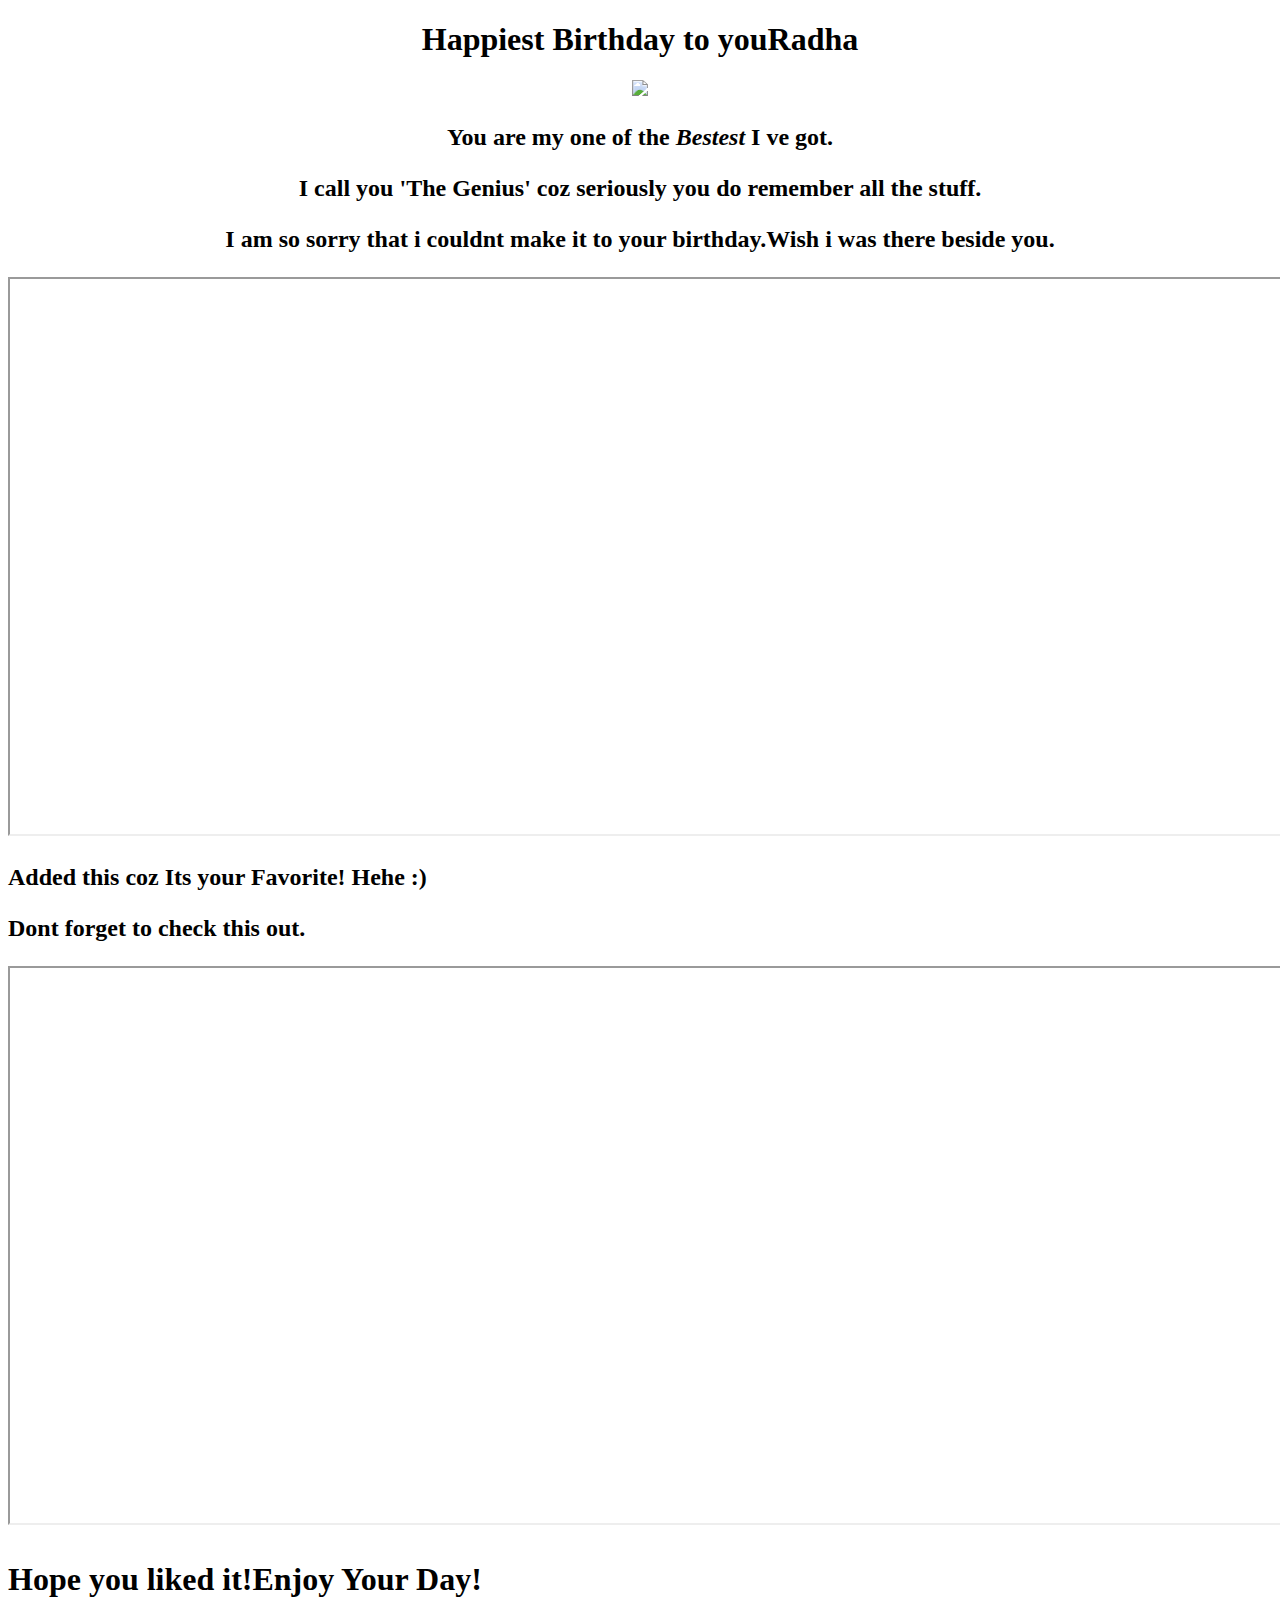
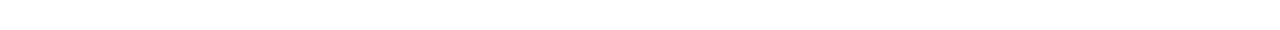
==== ui/index.html @ ecc89962 "[imad-console] Updates ui/index.html" ====
<!doctype html>
<html>
   
    
        <head>
<title> Birthday Girl! </title>

<link href="/ui/style.css" rel="stylesheet" />
</head>
<body>



<center>
<h1> Happiest Birthday to you<span >Radha</span> </h1>
 <img id="madi" src="https://wallpapersite.com/images/pages/pic_w/607.jpg" class="img-medium"/>
     
      
 


<h2><p> <strong>You </strong> are my one of the <em> Bestest</em> I ve got.</p></h2>
<h2><p> I call you 'The Genius' coz seriously you do remember all the stuff. </p></h2>
<h2> <p>I am so sorry that i couldnt make it to your birthday.Wish i was there beside you.</p></h2>
</center>

<iframe width="1290" height="555" 
src="https://www.youtube.com/embed/_DhJ5nPZMAQ">
</iframe>

<h2><p> Added this coz Its your Favorite! Hehe :)</p></h2>
<h2><p>Dont forget to check this out.</p></h2>
<iframe width="1290" height="555" 
src="https://www.youtube.com/embed/nZDApzCLsfc">
</iframe>


         <script>
              alert("A Small Surprise!");
         </script>   
        
        <script type="text/javascript" src="/ui/main.js">
       
        </script>
        
        <h1><p>Hope you liked it!Enjoy Your Day!</p></h1>
        
        
    </body>
</html>
---- ui/style.css ----
body{
    color:black;
    background-image: url("https://wwvalue.com/ct/2017/03/free-vector-textures-backgrounds-high-quality-02.jpg"); 
    font-style:Arial
Verdana;
}
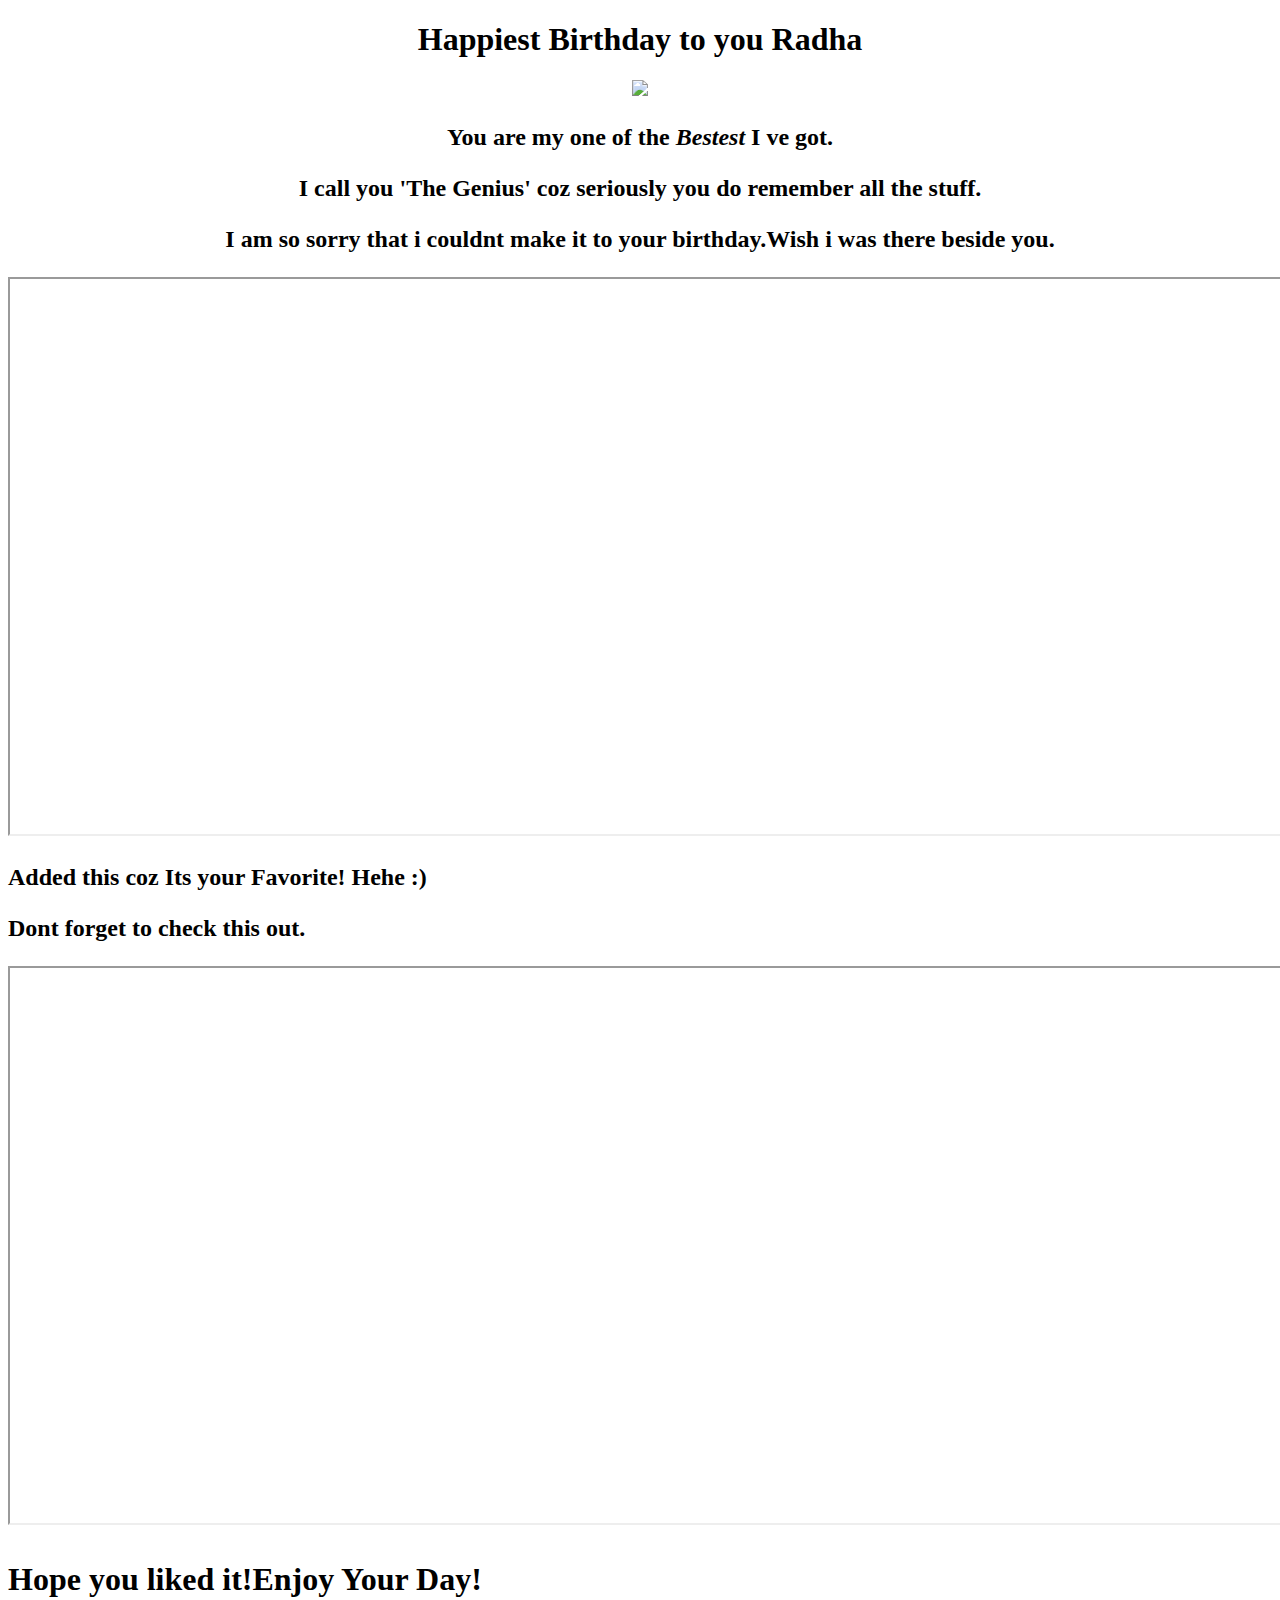
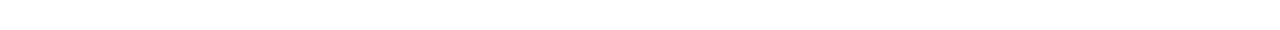
==== commit 84b105c6: "[imad-console] Updates ui/index.html" ====
--- a/ui/index.html
+++ b/ui/index.html
@@ -12,7 +12,7 @@
 
 
 <center>
-<h1> Happiest Birthday to you<span >Radha</span> </h1>
+<h1> Happiest Birthday to you<span >  Radha</span> </h1>
  <img id="madi" src="https://wallpapersite.com/images/pages/pic_w/607.jpg" class="img-medium"/>
      
       
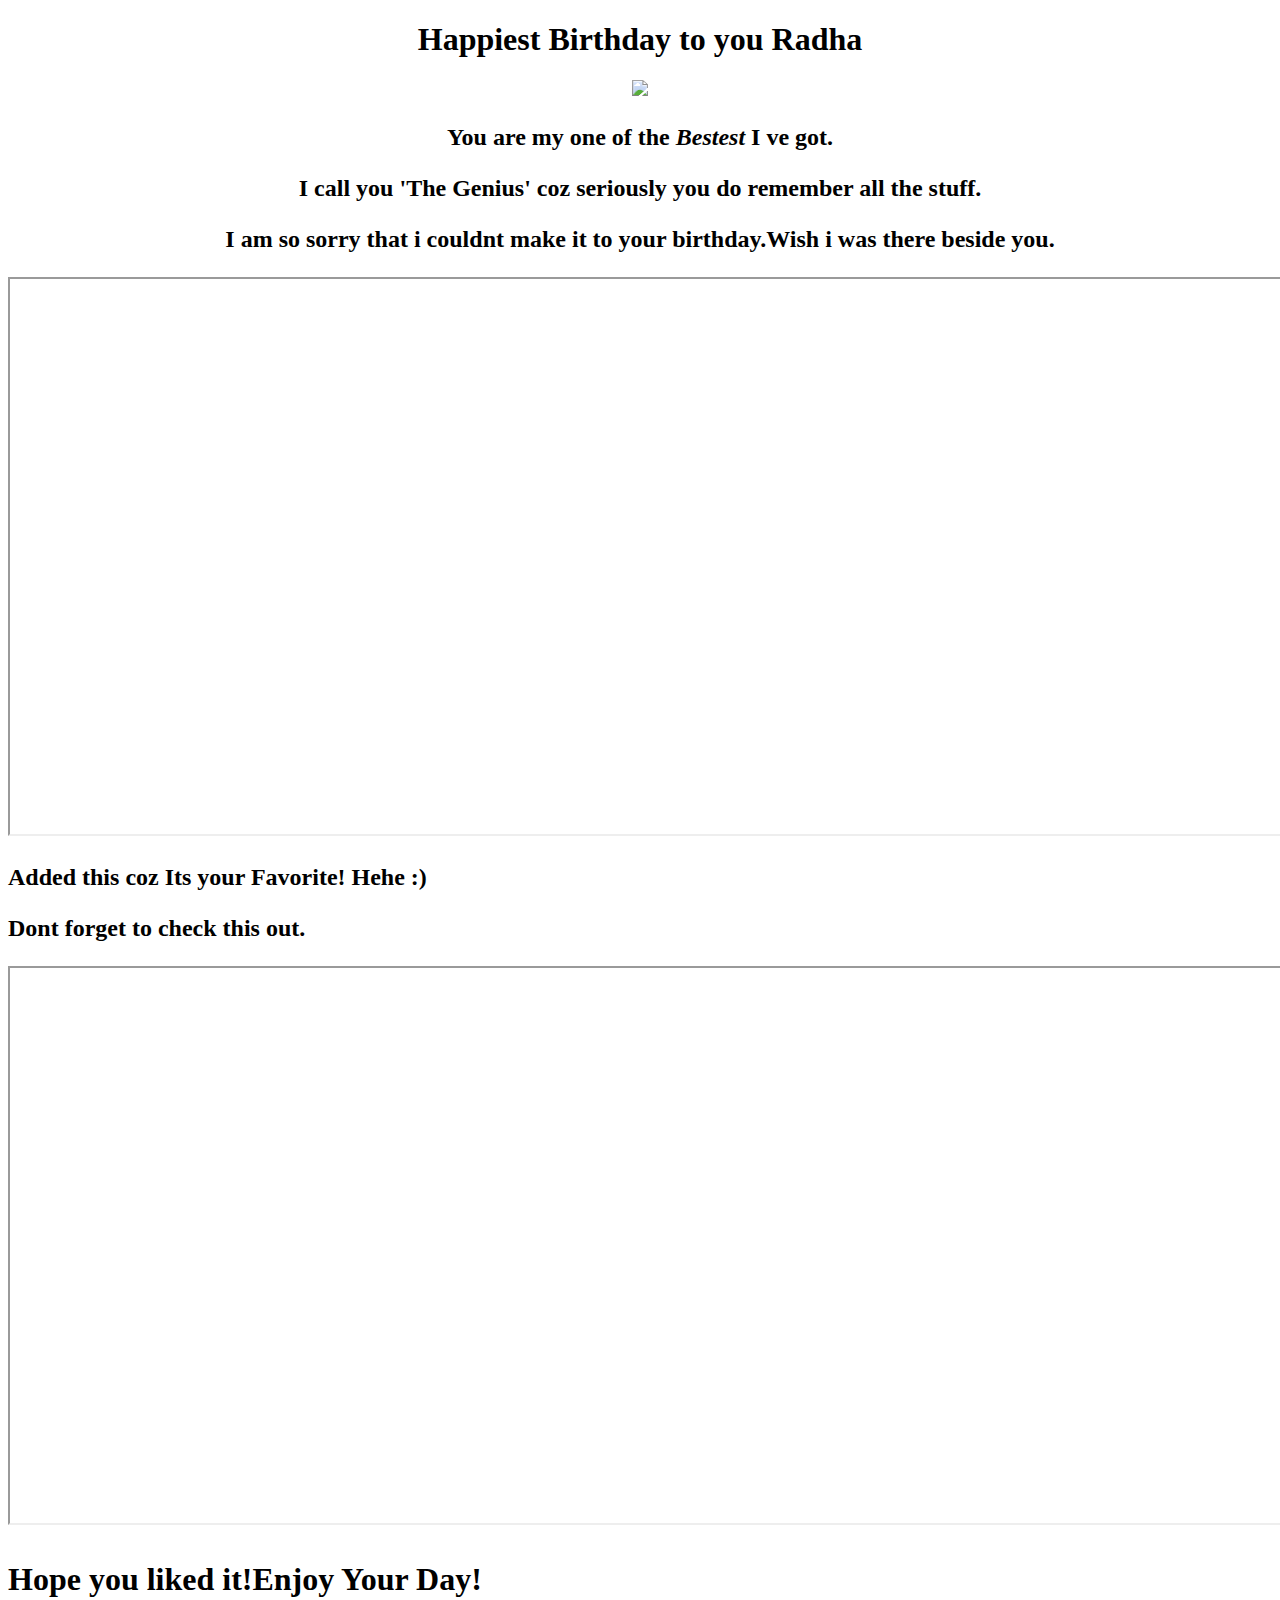
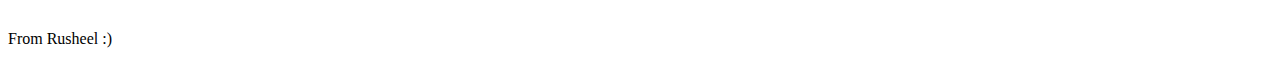
==== commit ff86b754: "[imad-console] Updates ui/index.html" ====
--- a/ui/index.html
+++ b/ui/index.html
@@ -12,7 +12,7 @@
 
 
 <center>
-<h1> Happiest Birthday to you<span >  Radha</span> </h1>
+<h1> Happiest Birthday to you <span >  Radha</span> </h1>
  <img id="madi" src="https://wallpapersite.com/images/pages/pic_w/607.jpg" class="img-medium"/>
      
       
@@ -44,6 +44,7 @@
         </script>
         
         <h1><p>Hope you liked it!Enjoy Your Day!</p></h1>
+     <h><p> From Rusheel :)</p></h>
         
         
     </body>
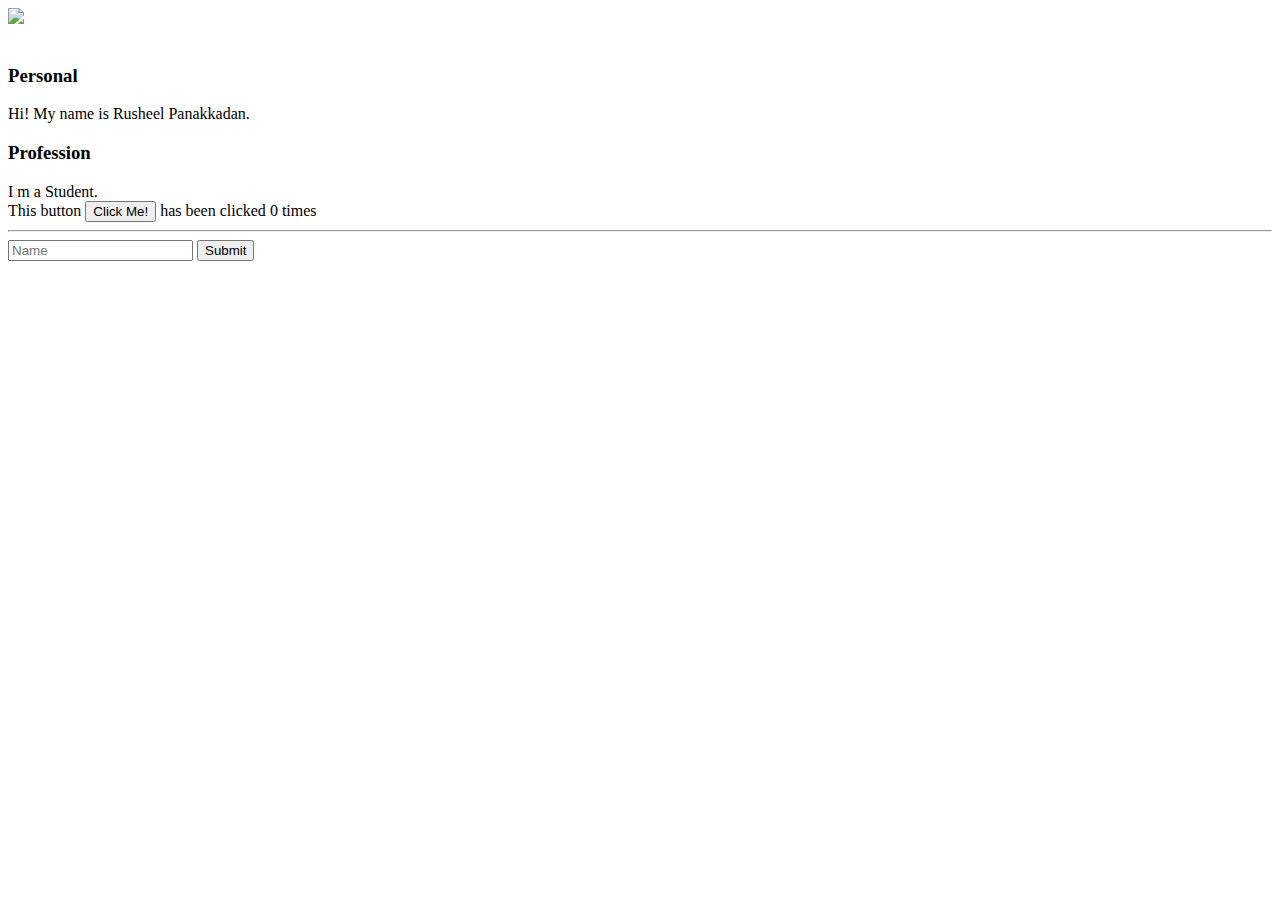
==== commit a406c6c5: "[imad-console] Updates ui/index.html" ====
--- a/ui/index.html
+++ b/ui/index.html
@@ -1,51 +1,57 @@
-<!doctype html>
-<html>
-   
-    
-        <head>
-<title> Birthday Girl! </title>
-
-<link href="/ui/style.css" rel="stylesheet" />
-</head>
-<body>
-
-
-
-<center>
-<h1> Happiest Birthday to you <span >  Radha</span> </h1>
- <img id="madi" src="https://wallpapersite.com/images/pages/pic_w/607.jpg" class="img-medium"/>
-     
-      
- 
-
-
-<h2><p> <strong>You </strong> are my one of the <em> Bestest</em> I ve got.</p></h2>
-<h2><p> I call you 'The Genius' coz seriously you do remember all the stuff. </p></h2>
-<h2> <p>I am so sorry that i couldnt make it to your birthday.Wish i was there beside you.</p></h2>
-</center>
-
-<iframe width="1290" height="555" 
-src="https://www.youtube.com/embed/_DhJ5nPZMAQ">
-</iframe>
-
-<h2><p> Added this coz Its your Favorite! Hehe :)</p></h2>
-<h2><p>Dont forget to check this out.</p></h2>
-<iframe width="1290" height="555" 
-src="https://www.youtube.com/embed/nZDApzCLsfc">
-</iframe>
-
-
-         <script>
-              alert("A Small Surprise!");
-         </script>   
-        
-        <script type="text/javascript" src="/ui/main.js">
-       
-        </script>
-        
-        <h1><p>Hope you liked it!Enjoy Your Day!</p></h1>
-     <h><p> From Rusheel :)</p></h>
-        
-        
-    </body>
-</html>
+<!doctype html>
+
+<html>
+   
+ <head>
+
+        <link href="/ui/style.css" rel="stylesheet" />
+
+    </head>
+ 
+   <body>
+  
+      <div class="container">
+ 
+           <div class="center">
+   
+         <img id="madi" src="https://scontent.fmaa4-1.fna.fbcdn.net/v/t1.0-9/19105517_1352600344829600_4432739256865429148_n.jpg?oh=ad8917425d12e540515af727a2c9cf91&oe=59F01905" class="img-medium"/>
+     
+       </div>
+ 
+           
+            <br>
+  
+          <h3> Personal</h3>
+
+            <div>
+  
+              Hi! My name is Rusheel Panakkadan.
+ 
+           </div>
+ 
+           
+            
+            <h3> Profession</h3>
+ 
+           <div>
+                I m a Student.
+  
+          </div>
+            
+                <div class="footer">
+                    This button <button id="counter"> Click Me!</button> has been clicked <span id="count">0 </span>times
+                    <hr/>
+                    <input type="text" id="name" placeholder="Name" > </input>
+                    <input type="submit" value="Submit" id="submit_btn" > </input>
+                <ul id="namelist">
+                    
+                    
+                </ul>    
+                    
+                </div>
+            
+        </div>
+        <script type="text/javascript" src="/ui/main.js">
+        </script>
+    </body>
+</html>
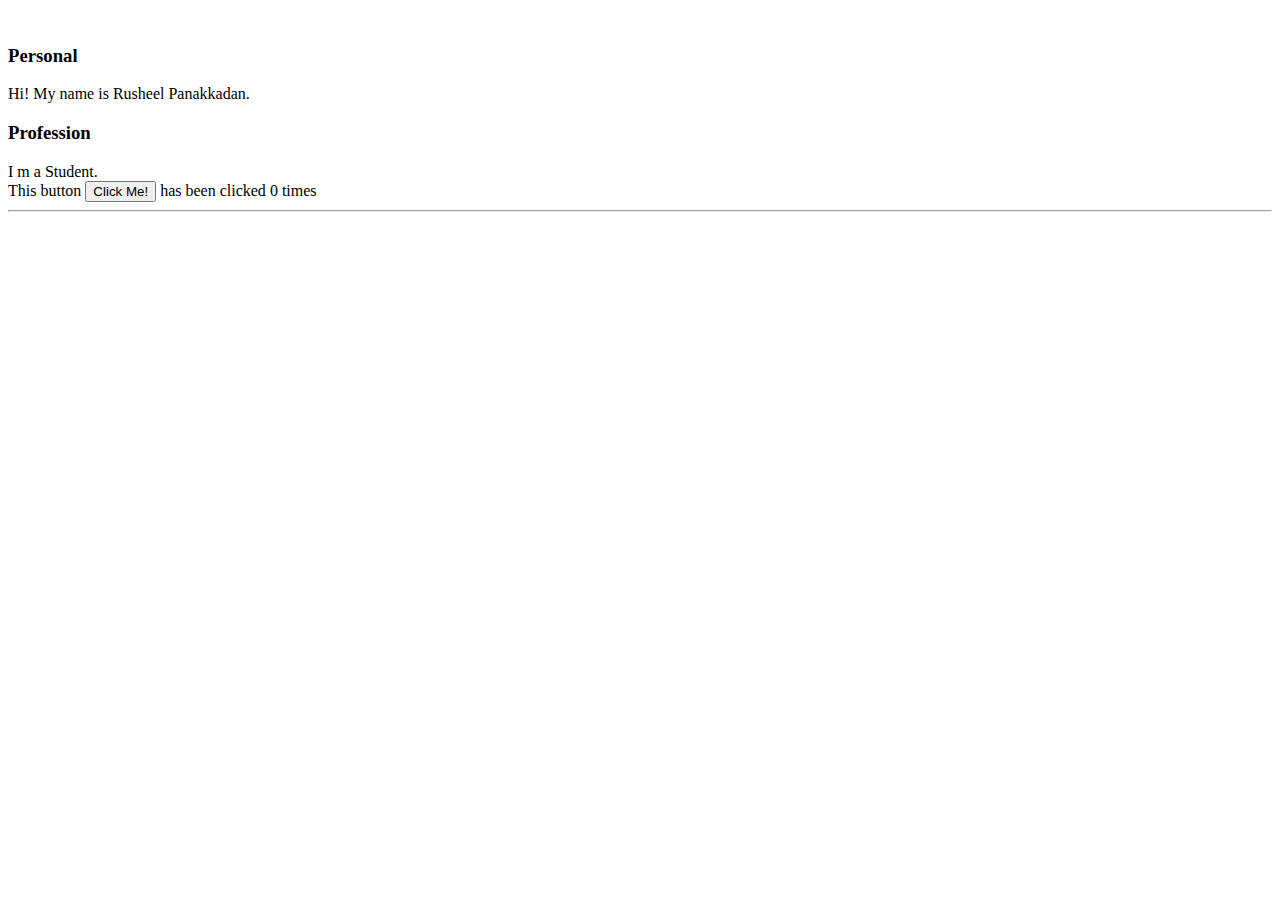
==== commit c17ce906: "[imad-console] Updates ui/index.html" ====
--- a/ui/index.html
+++ b/ui/index.html
@@ -14,7 +14,7 @@
  
            <div class="center">
    
-         <img id="madi" src="https://scontent.fmaa4-1.fna.fbcdn.net/v/t1.0-9/19105517_1352600344829600_4432739256865429148_n.jpg?oh=ad8917425d12e540515af727a2c9cf91&oe=59F01905" class="img-medium"/>
+         
      
        </div>
  
@@ -41,12 +41,9 @@
                 <div class="footer">
                     This button <button id="counter"> Click Me!</button> has been clicked <span id="count">0 </span>times
                     <hr/>
-                    <input type="text" id="name" placeholder="Name" > </input>
-                    <input type="submit" value="Submit" id="submit_btn" > </input>
-                <ul id="namelist">
+                
                     
-                    
-                </ul>    
+                
                     
                 </div>
             
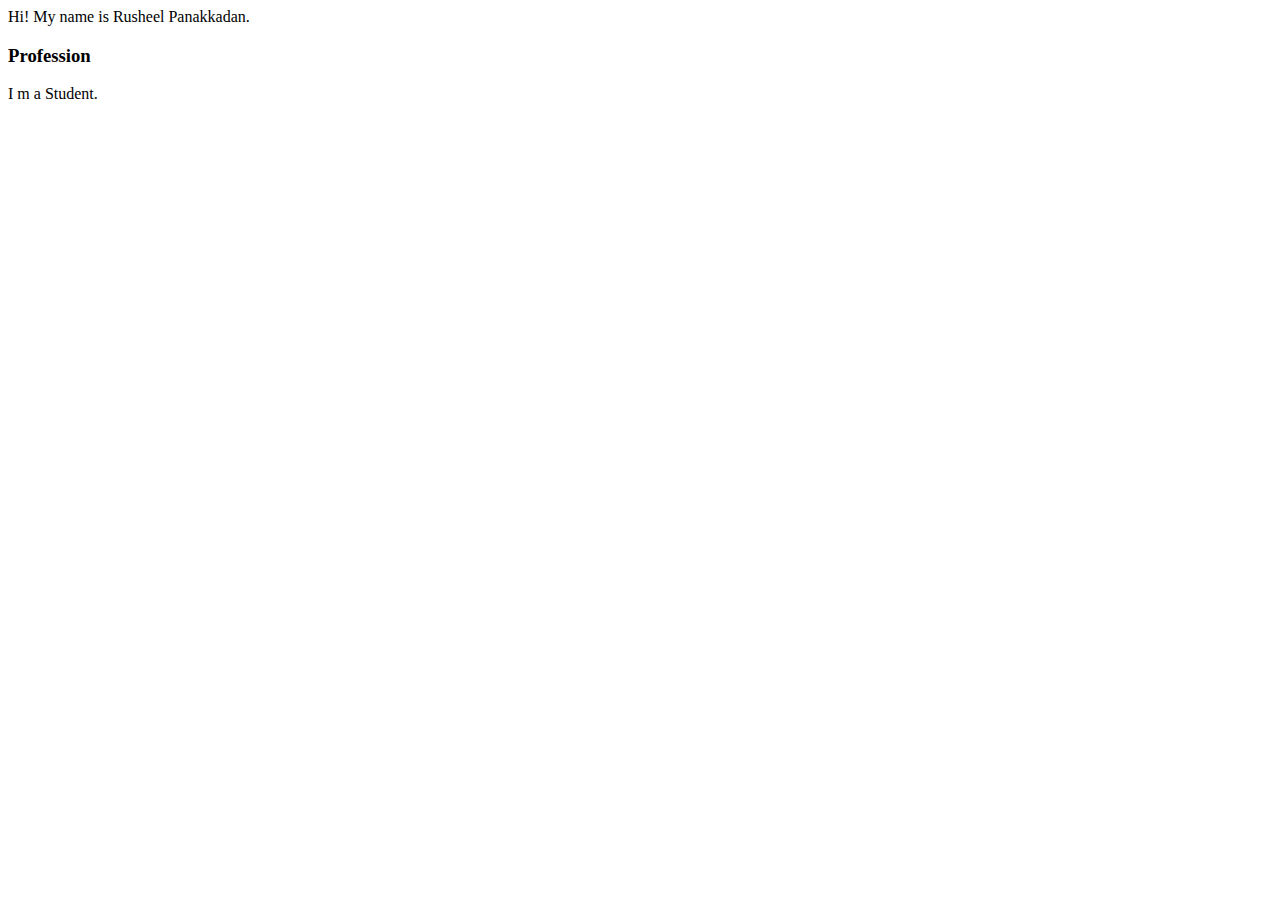
==== commit fd9c0499: "[imad-console] Updates ui/index.html" ====
--- a/ui/index.html
+++ b/ui/index.html
@@ -10,18 +10,7 @@
  
    <body>
   
-      <div class="container">
- 
-           <div class="center">
-   
-         
-     
-       </div>
- 
-           
-            <br>
-  
-          <h3> Personal</h3>
+      
 
             <div>
   
@@ -38,16 +27,14 @@
   
           </div>
             
-                <div class="footer">
-                    This button <button id="counter"> Click Me!</button> has been clicked <span id="count">0 </span>times
-                    <hr/>
+                
                 
                     
                 
                     
-                </div>
             
-        </div>
+            
+    
         <script type="text/javascript" src="/ui/main.js">
         </script>
     </body>
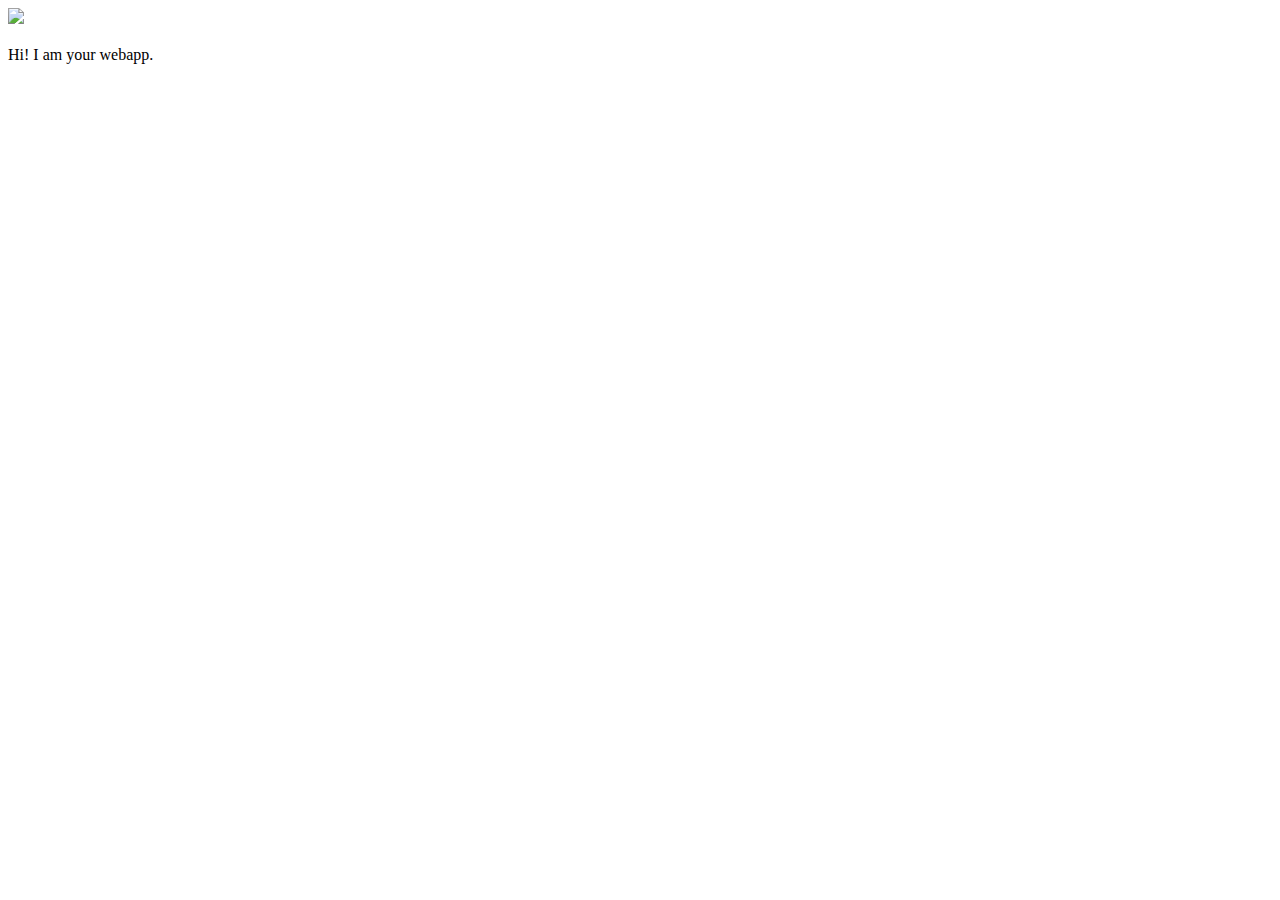
==== commit 08225d54: "[imad-console] Updates ui/index.html" ====
--- a/ui/index.html
+++ b/ui/index.html
@@ -1,40 +1,16 @@
 <!doctype html>
-
 <html>
-   
- <head>
-
+    <head>
         <link href="/ui/style.css" rel="stylesheet" />
-
     </head>
- 
-   <body>
-  
-      
-
-            <div>
-  
-              Hi! My name is Rusheel Panakkadan.
- 
-           </div>
- 
-           
-            
-            <h3> Profession</h3>
- 
-           <div>
-                I m a Student.
-  
-          </div>
-            
-                
-                
-                    
-                
-                    
-            
-            
-    
+    <body>
+        <div class="center">
+            <img src="/ui/madi.png" class="img-medium"/>
+        </div>
+        <br>
+        <div class="center text-big bold">
+            Hi! I am your webapp.
+        </div>
         <script type="text/javascript" src="/ui/main.js">
         </script>
     </body>
